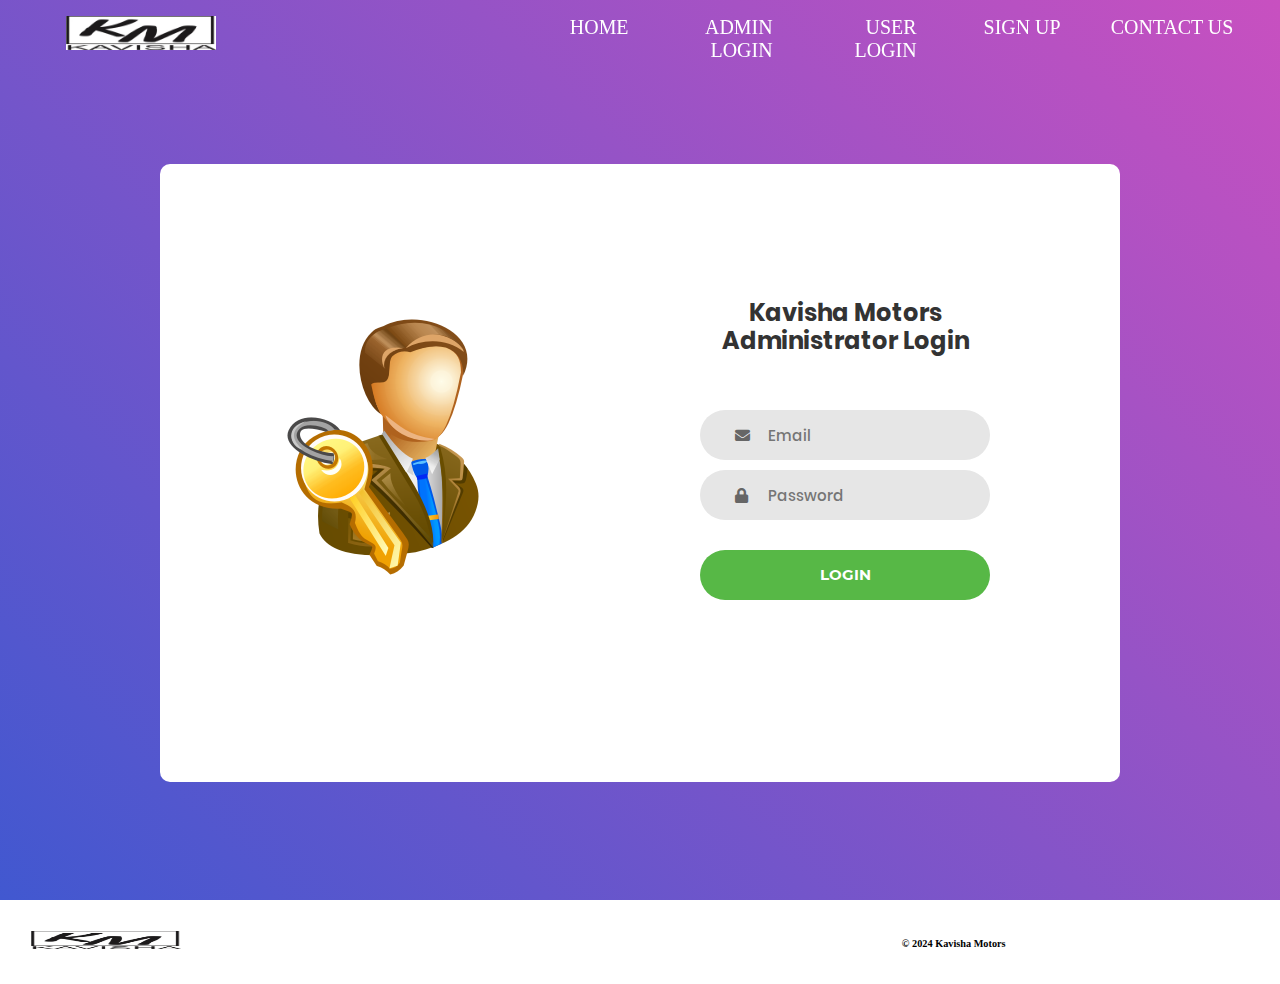
==== Admin Login/index.html @ 9f838517 "Add files via upload" ====
<!DOCTYPE html>
<html lang="en">
<head>
    <meta charset="UTF-8">
    <title>Kavisha Motors | Admin Login</title>
    <link rel="stylesheet" type="text/css" href="./main.css">
    <link rel="stylesheet" type="text/css" href="./fonts/font-awesome-4.7.0/css/font-awesome.min.css">
    <link rel="stylesheet" type="text/css" href="../css/global.css">

    <!-- Web Fonts -->
    <link href="https://fonts.googleapis.com/css?family=Lato:300,400,400i|Montserrat:400,700" rel="stylesheet">
    <link href="https://fonts.googleapis.com/css?family=Playfair+Display:400,400i,700,700i,900,900i" rel="stylesheet">
    <link href="https://fonts.googleapis.com/css?family=Pacifico" rel="stylesheet">
    <link href="https://fonts.googleapis.com/css?family=Alegreya" rel="stylesheet">

    <!-- Font Awesome -->
    <link rel="stylesheet" href="https://use.fontawesome.com/releases/v5.4.2/css/all.css">
    <script type="text/javascript" src="../js/jquery.min.js"></script>
</head>
<body>
    
    <!-- Sticky Header -->
    <div class="header">
        <div class="Navbar" id="Nav">
            <div class="logo-img-new">
                <img id="logo-new" src="Kavisha Logo.jpg" alt="" style="width: 150px;">
            </div>
            <div></div>
            <div class="Navbar__Link Navbar__Link-toggle">
                <i class="fas fa-bars fa-2x"></i>
            </div>
            <div class="Navbar__Items">
                <div class="Navbar__Link">
                    <a class="a-header" href="../index.html">HOME</a>
                </div>
                <div class="Navbar__Link">
                    <a class="a-header" href="../Admin Login/index.html">ADMIN LOGIN</a>
                </div>
                <div class="Navbar__Link">
                    <a class="a-header" href="../User Login/index.html">USER LOGIN</a>
                </div>
                <div class="Navbar__Link">
                    <a class="a-header" href="../signUpForm.html">SIGN UP</a>
                </div>
                <div class="Navbar__Link">
                    <a class="a-header" href="../Contact Us/contact_us.html">CONTACT US</a>
                </div>
            </div>
        </div>
    </div>
    <!-- End of Sticky Header -->
        
    <div class="limiter">
        <div class="container-login">
            <div class="wrap-login">
                <div class="login-pic">
                    <img src="login-icon-png-27.png" alt="Admin Login">
                </div>
                <form class="login-form" action="../newVersion_admintable.html" onsubmit="return validate()">
                    <span class="login-form-title">
                        Kavisha Motors Administrator Login
                    </span>
                    <div class="wrap-input">
                        <input class="input" type="text" name="email" id="username" placeholder="Email" required>
                        <span class="focus-input"></span>
                        <span class="symbol-input100">
                            <i class="fa fa-envelope" aria-hidden="true"></i>
                        </span>
                    </div>
                
                    <div class="wrap-input">
                        <input class="input" type="password" name="pass" id="password" placeholder="Password" required>
                        <span class="focus-input"></span>
                        <span class="symbol-input100">
                            <i class="fa fa-lock" aria-hidden="true"></i>
                        </span>
                    </div>
                    <div class="container-login-form-btn">
                        <button class="login-form-btn" >
                            Login
                        </button>
                    </div>
                </form>
            </div>
        </div>
    </div>

    <!-- Footer -->
    <footer class="g-bg-color--dark-light g-color--white-opacity">
        <div class="foot">
            <div class="padd__needed">
                <img id="logo" src="Kavisha Logo.jpg" alt="" style="width: 150px;">
            </div>
            <div class="padd__needed">
                <div style="text-align: right;">
    <h6 class="g-color--primary" style="display: inline;">&copy; 2024 Kavisha Motors</h6>
</div>
            </div>
        </div>
    </footer>
    <!-- End of Footer -->

    <script src="../js/admin_login.js"></script>
    <script src="../js/toggler.js"></script>
    <script src="../js/index.js"></script>
</body>
</html>
---- Admin Login/main.css ----
@font-face {
    font-family: Poppins-Regular;
    src: url('./fonts/poppins/Poppins-Regular.ttf'); 
}
  
@font-face {
    font-family: Poppins-Bold;
    src: url('./fonts/poppins/Poppins-Bold.ttf'); 
}
  
@font-face {
    font-family: Poppins-Medium;
    src: url('./fonts/poppins/Poppins-Medium.ttf'); 
}
  
@font-face {
    font-family: Montserrat-Bold;
    src: url('./fonts/montserrat/Montserrat-Bold.ttf'); 
}

*{
	margin: 0px; 
	padding: 0px; 
	box-sizing: border-box;
}

body, html {
	height: 100%;
    /*font-family: Poppins-Regular, sans-serif;*/
    width: 100%;
    font-size: 11.5pt;
}

.a-header,.a-footer{
    text-decoration: none;
    font-size: 1.3em;
    color: #fff !important;
  
}
  
.a-header:hover {
    text-decoration: none;
    color: #13b1cd !important;
}
  
.Navbar{
    width: 96%;
}
@media(max-width: 54em)
{
    .logo-img-new{
      display: inline;
    }
  
    #logo-new{
        height: 2.2em;
        width:auto;
    }
  
    .Navbar {
      width: 100%;
      z-index: 1;
      position: fixed;
      background-color: rgba(102,102,102,0);
      display: flex;
      padding: 16px;
      font-family: sans-serif;
      color: black;
    }
  
    .Navbar__Link {
      padding-right: 8px;
      padding-top: 1em;
      font-size: 1em;
    }
  
    .Navbar__Items {
      display: flex;
      text-align: center;
    }
  
    .Navbar__Items, .Navbar {
       flex-direction: column;
    }
  
    .Navbar__Items {
        display:none;
        color: black;
    }
    .Navbar__ToggleShow {
        display: flex;
    }
  
    .Navbar__Link-toggle {
        align-self: flex-end;
        display: initial;
        position: absolute;
        cursor: pointer;
    }
}
@media(min-width: 54.1em)
{
    .Navbar{
      margin-left: auto;
      margin-right: auto;
      text-align: center;
      padding: 16px;
      width: 100%;
      position: fixed;
      background-color: rgba(102,102,102,0);
      display: grid;
      grid-template-columns: 1fr 1fr 3fr;
    }
  
    .logo-img-new{
      display: inline;
    }
  
    #logo-new{
        height: 2.2em;
        width: auto;
    }
  
    .Navbar__Link-toggle{
      display: none;
    }
  
    .Navbar__Items{
      float: right;
      display: grid;
      grid-template-columns: 1fr 1fr 1fr 1fr 1.2fr;
      text-align: right;
    }
  
    .Navbar__Link{
      padding-right: 2em; 
      float: right;
    }
  }
  .active{
    background-color: #cecece !important;
    color: black !important;
  }
  .active .a-header{
    color: black !important;
}

.limiter {
    width: 100%;
    height: 100%;
    margin: 0 auto;
}

.container-login {
    width: 100%; 
    height: 100%;
    display: -webkit-box;
    display: -webkit-flex;
    display: -moz-box;
    display: -ms-flexbox;
    display: flex;
    flex-wrap: wrap;
    justify-content: center;
    align-items: center;
    padding: 15px;
    background: #9053c7;
    background: -webkit-linear-gradient(-135deg, #c850c0, #4158d0);
    /*background: -o-linear-gradient(-135deg, #c850c0, #4158d0);
    background: -moz-linear-gradient(-135deg, #c850c0, #4158d0);*/
    background: linear-gradient(-135deg, #c850c0, #4158d0);
}

.wrap-login {
    width: 960px;
    margin-top: 45px;
    background: #fff;
    border-radius: 10px;
    overflow: hidden;
    display: -webkit-box;
    display: -webkit-flex;
    display: -moz-box;
    display: -ms-flexbox;

    display: flex;
    flex-wrap: wrap;
    justify-content: space-between;
    padding: 135px 130px 33px 95px;
}

input {
	outline: none;
	border: none;
}

textarea {
  outline: none;
  border: none;
}

.login-pic {
    width: 316px;
    padding-bottom: 170px;
    padding-top: 20px;
}
  
.login-pic img {
    max-width: 100%;
}

.login-form {
    width: 290px;
}
  
.login-form-title {
    font-family: Poppins-Bold;
    font-size: 24px;
    color: #333333;
    line-height: 1.2;
    text-align: center;
    width: 100%;
    display: block;
    padding-bottom: 54px;
}

.wrap-input {
    position: relative;
    width: 100%;
    z-index: 1;
    margin-bottom: 10px;
}
  
.input {
    font-family: Poppins-Medium;
    font-size: 15px;
    line-height: 1.5;
    color: #666666;
    display: block;
    width: 100%;
    background: #e6e6e6;
    height: 50px;
    border-radius: 25px;
    padding: 0 30px 0 68px;
}


.symbol-input100 {
    font-size: 15px;
  
    display: -webkit-box;
    display: -webkit-flex;
    display: -moz-box;
    display: -ms-flexbox;
    display: flex;
    align-items: center;
    position: absolute;
    border-radius: 25px;
    bottom: 0;
    left: 0;
    width: 100%;
    height: 100%;
    padding-left: 35px;
    pointer-events: none;
    color: #666666;
}

.container-login-form-btn {
    width: 100%;
    display: flex;
    flex-wrap: wrap;
    justify-content: center;
    padding-top: 20px;
}
  
.login-form-btn {
    font-family: Montserrat-Bold;
    font-size: 15px;
    line-height: 1.5;
    color: #fff;
    text-transform: uppercase;
    width: 100%;
    height: 50px;
    border-radius: 25px;
    background: #57b846;
    display: flex;
    justify-content: center;
    align-items: center;
    padding: 0 25px;
}
  
.login-form-btn:hover {
    background: #333333;
}

button {
	border: none;
	background: transparent;
}

button:hover {
	cursor: pointer;
}

.txt-2 {
	font-family: Poppins-Regular;
	font-size: 14px;
	line-height: 1.7;
	color: #666666;
	margin: 0px;
}

.txt-2:hover {
	text-decoration: none;
    color: #57b846;
}

#logo{
    width: 8em;
    height: 6em;
}
#logo {
    transition: -webkit-transform 0.25s ease;
}

#logo:active {
    -webkit-transform: scale(5);
}

.connectivity{
  padding: 0.4
}

.connectivity .a-footer{
  text-decoration: none;
  color: #cecece !important;
}

.connectivity .a-footer:hover{
  text-decoration: none;
  color: #13b1cd !important;
}

.connect{
  display: inline;
}
.foot{
  width: 85%;
}

@media(max-width: 54em)
{
  .foot{
    padding: 2em;
    width:100%;
    display: grid;
    grid-template-columns: 1fr;
    align-content: center;
    justify-content: center;
  }
  .connectivity{
    display: inline;
  }
  .connect{
    display: inline;
  }
  .padd__needed{
    padding: 1em;
    margin-left: auto;
    margin-right: auto;
  }
}

@media(min-width: 54.1em){
  .foot{
      padding: 2em;
      width:100%;
      display: grid;
      grid-template-columns: 1fr 3fr 1fr;
      align-items: center;
      justify-content: center;
    
    }
    .connectivity{
     display: grid;
     grid-template-columns: 1fr 1fr 1fr 1fr;
     align-items: center;
     justify-content: center;
    }
}
#logo{
  height: 1.2em;
  width: auto;
}
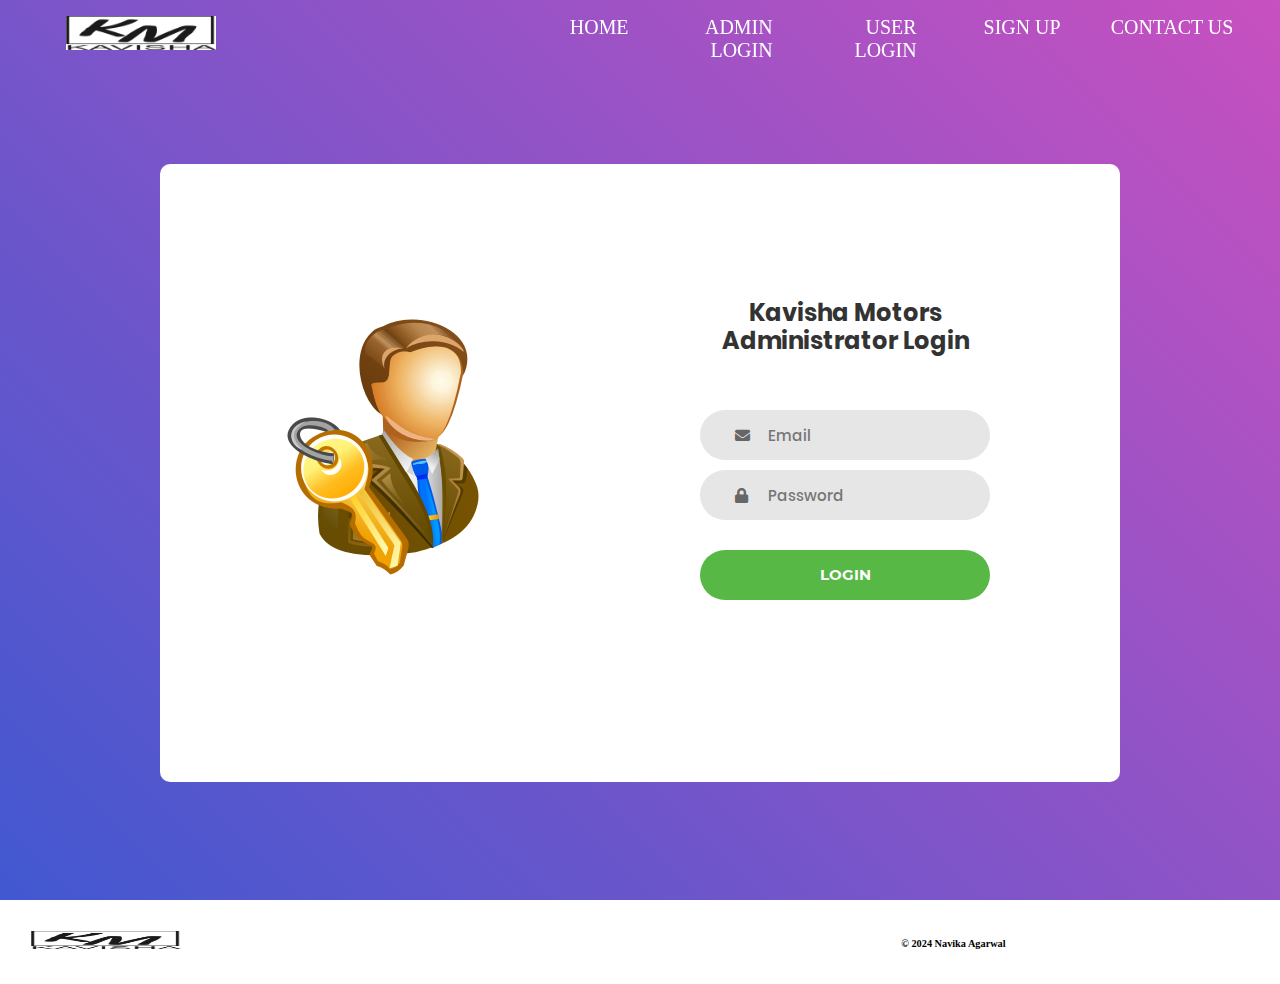
==== commit c9da55ee: "Update index.html" ====
--- a/Admin Login/index.html
+++ b/Admin Login/index.html
@@ -93,7 +93,7 @@
             </div>
             <div class="padd__needed">
                 <div style="text-align: right;">
-    <h6 class="g-color--primary" style="display: inline;">&copy; 2024 Kavisha Motors</h6>
+    <h6 class="g-color--primary" style="display: inline;">&copy; 2024 Navika Agarwal</h6>
 </div>
             </div>
         </div>
@@ -104,4 +104,4 @@
     <script src="../js/toggler.js"></script>
     <script src="../js/index.js"></script>
 </body>
-</html>+</html>
